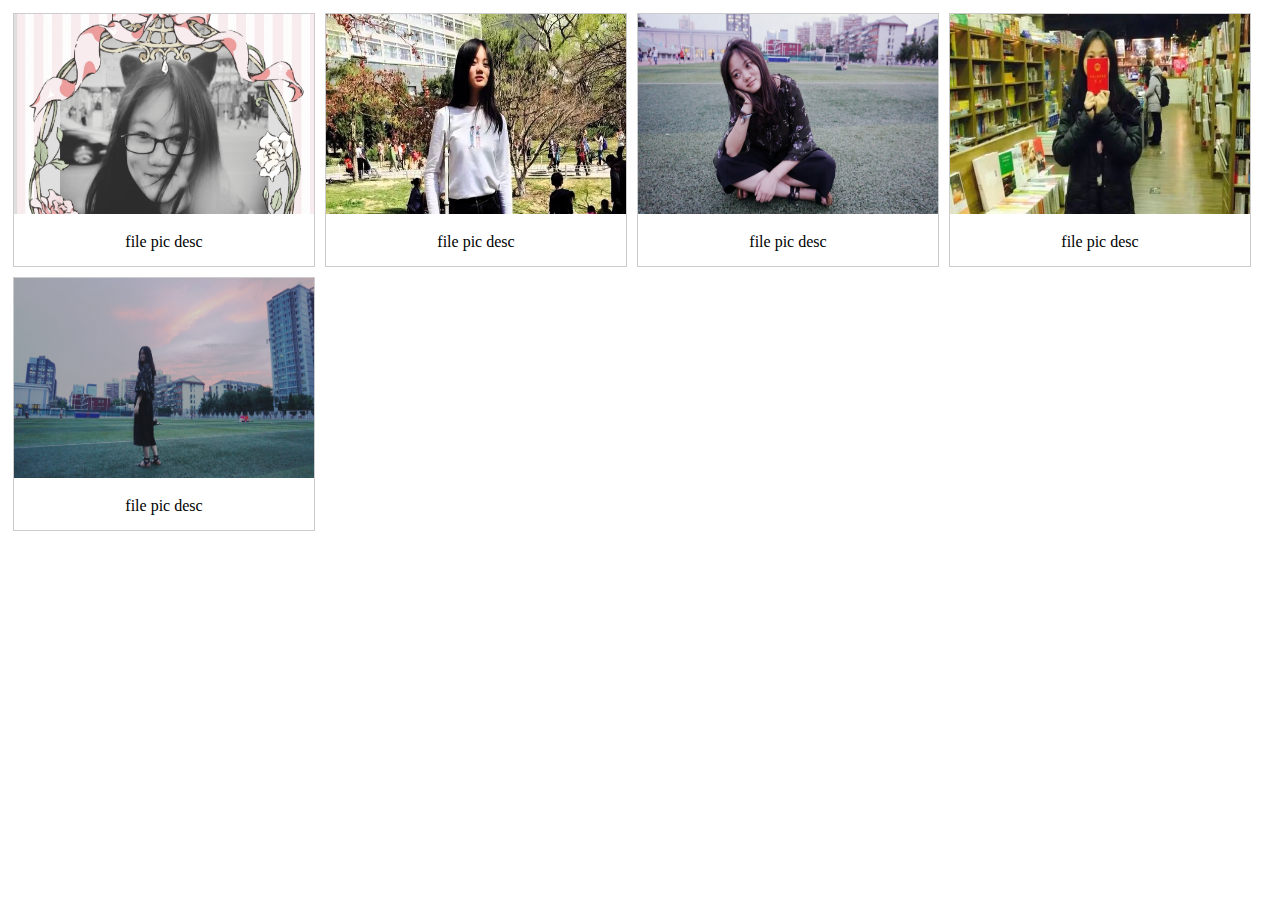
==== html/gallery.html @ 4cd2f7f2 "finish gallery" ====
<!DOCTYPE html>
<html>
<head>
<meta charset = "utf-8">
<title>My Gallery</title>
<link rel = "stylesheet" type = "text/css" href = "../css/gallery.css">
</head>
<body>
<div class = "responsive">
    <div class = "img">
        <a target = "_blank" href = "../pictures/gallery/gallery_1.jpg">
            <img src = "../pictures/gallery/gallery_1.jpg" alt = "加载失败" width = 300; height = "200">
        </a>
        <div class = "desc">file pic desc</div>
    </div>
</div>
<div class = "responsive">
    <div class = "img">
        <a target = "_blank" href = "../pictures/gallery/gallery_2.jpg">
             <img src = "../pictures/gallery/gallery_2.jpg" alt = "加载失败" width = 300; height = "200">
        </a>
    <div class = "desc">file pic desc</div>
</div>
<div class = "responsive"> 
 	<div class = "img"> 
 		<a target = "_blank" href = "../pictures/gallery/gallery_3.jpg">
 			<img src = "../pictures/gallery/gallery_3.jpg" alt = "加载失败" width = 300; height = "200">
        </a>
		<div class = "desc">file pic desc</div>
</div>
<div class = "responsive"> 
 	<div class = "img"> 
 		<a target = "_blank" href = "../pictures/gallery/gallery_4.jpg">
 			<img src = "../pictures/gallery/gallery_4.jpg" alt = "加载失败" width = 300; height = "200">
        </a>
		<div class = "desc">file pic desc</div>
</div>
<div class = "responsive"> 
 	<div class = "img"> 
 		<a target = "_blank" href = "../pictures/gallery/gallery_5.jpg">
 			<img src = "../pictures/gallery/gallery_5.jpg" alt = "加载失败" width = 300; height = "200">
        </a>
		<div class = "desc">file pic desc</div>
</div>
</body>
</html>
---- css/gallery.css ----
div.img
{
    margin:5px;
    border:1px solid #CCC;
    float :left;
    width:300px;
}
div.img:hover
{
    border:1px solid #777;
}
div.img img
{
    width:100%
    height:auto;

}
div.desc
{
    padding:15px;
    text-align:center;
}
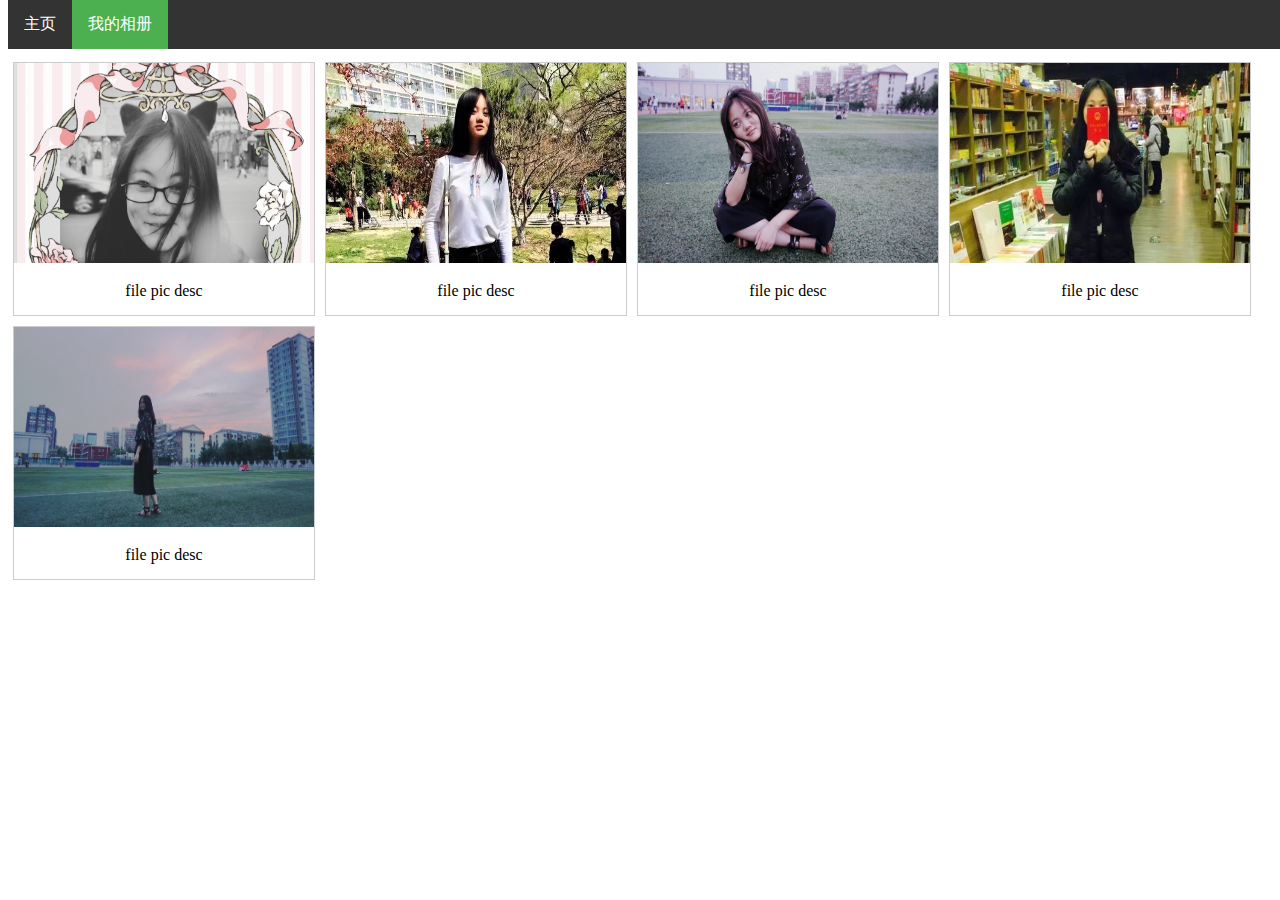
==== commit 4d4ad885: "add a title_bar to gallery" ====
--- a/html/gallery.html
+++ b/html/gallery.html
@@ -6,6 +6,14 @@
 <link rel = "stylesheet" type = "text/css" href = "../css/gallery.css">
 </head>
 <body>
+<div id = "page_container">
+<div id = "title_bar">
+<ul>
+    <li><a href="../index.html">主页</a></li>
+    <li><a class = "active" href = "#gallary">我的相册</a></li>
+</ul>
+</div>
+
 <div class = "responsive">
     <div class = "img">
         <a target = "_blank" href = "../pictures/gallery/gallery_1.jpg">
@@ -14,19 +22,23 @@
         <div class = "desc">file pic desc</div>
     </div>
 </div>
+
 <div class = "responsive">
     <div class = "img">
         <a target = "_blank" href = "../pictures/gallery/gallery_2.jpg">
              <img src = "../pictures/gallery/gallery_2.jpg" alt = "加载失败" width = 300; height = "200">
         </a>
-    <div class = "desc">file pic desc</div>
+    	<div class = "desc">file pic desc</div>
+	</div>
 </div>
+
 <div class = "responsive"> 
  	<div class = "img"> 
  		<a target = "_blank" href = "../pictures/gallery/gallery_3.jpg">
  			<img src = "../pictures/gallery/gallery_3.jpg" alt = "加载失败" width = 300; height = "200">
         </a>
 		<div class = "desc">file pic desc</div>
+	</div>
 </div>
 <div class = "responsive"> 
  	<div class = "img"> 
@@ -34,6 +46,7 @@
  			<img src = "../pictures/gallery/gallery_4.jpg" alt = "加载失败" width = 300; height = "200">
         </a>
 		<div class = "desc">file pic desc</div>
+	</div>
 </div>
 <div class = "responsive"> 
  	<div class = "img"> 
@@ -41,6 +54,8 @@
  			<img src = "../pictures/gallery/gallery_5.jpg" alt = "加载失败" width = 300; height = "200">
         </a>
 		<div class = "desc">file pic desc</div>
+	</div>
+</div>
 </div>
 </body>
 </html>
--- a/css/gallery.css
+++ b/css/gallery.css
@@ -1,3 +1,13 @@
+#page_container
+{
+	width:100%;
+	height:100%;
+}
+#title_bar
+{
+	width:100%;
+	height:49px;
+}
 div.img
 {
     margin:5px;
@@ -20,3 +30,37 @@
     padding:15px;
     text-align:center;
 }
+ul
+{
+    list-style-type:none;
+    margin:0;
+    padding:0;
+    overflow:hidden;
+    background-color:#333;
+    position:fixed;
+    top:0;
+    width:100%;
+}
+li
+{
+    float:left;
+
+}
+li a
+{
+    display:block;
+    color:white;
+    text-align:center;
+    padding:14px 16px;
+    text-decoration:none;
+}
+
+li a:hover:not(.active)
+{
+    background-color:#111;
+}
+.active
+{
+    background-color:#4caf50;
+}
+
